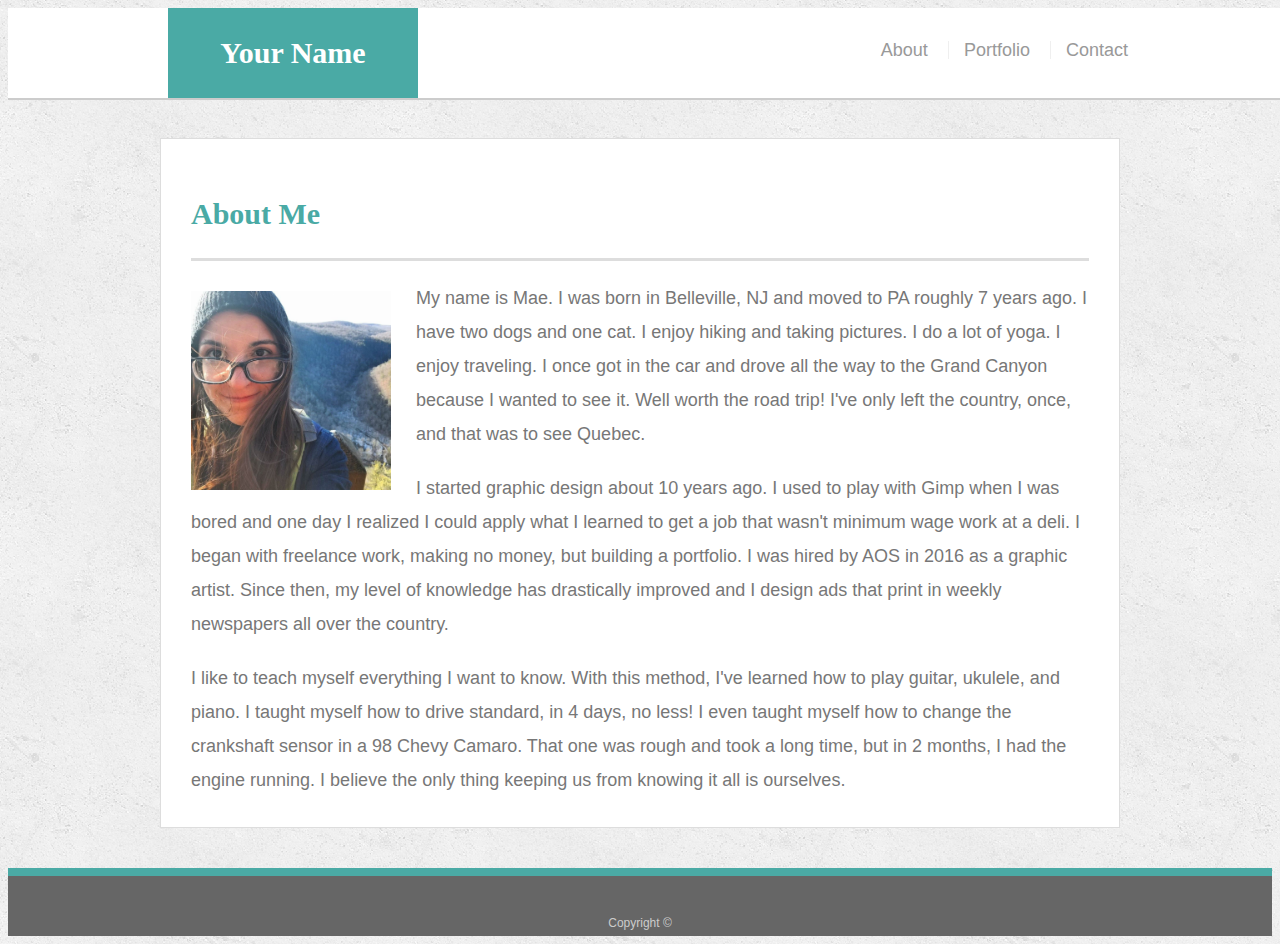
==== index.html @ 39ef4de2 "set up responsive homework" ====
<!doctype html>
<html lang="en-us">

<head>
  <meta charset="UTF-8">
  <title>About | Margaret Egner</title>
  <link rel="stylesheet" type="text/css" href="assets/css/style.css">
</head>

<body>

  <header id="masthead">
    <div class="container">
      <a href="index.html" id="logo">Your Name</a>
      <nav>
        <a href="index.html">About</a>
        <a href="portfolio.html">Portfolio</a>
        <a href="contact.html">Contact</a>
      </nav>
    </div>
  </header>

  <div id="main-container" class="container">
    <section class="main-section">
      <h1>About Me</h1>

      <img src="assets/images/me.jpg" class="auth-image" alt="Mae">

      <p>My name is Mae. I was born in Belleville, NJ and moved to PA roughly 7 years ago. I have two dogs and one cat. I enjoy hiking and taking pictures. I do a lot of yoga. I enjoy traveling. I once got in the car and drove all the way to the Grand Canyon because I wanted to see it. Well worth the road trip! I've only left the country, once, and that was to see Quebec.</p>

      <p>I started graphic design about 10 years ago. I used to play with Gimp when I was bored and one day I realized I could apply what I learned to get a job that wasn't minimum wage work at a deli. I began with freelance work, making no money, but building a portfolio. I was hired by AOS in 2016 as a graphic artist. Since then, my level of knowledge has drastically improved and I design ads that print in weekly newspapers all over the country.</p>

      <p>I like to teach myself everything I want to know. With this method, I've learned how to play guitar, ukulele, and piano. I taught myself how to drive standard, in 4 days, no less! I even taught myself how to change the crankshaft sensor in a 98 Chevy Camaro. That one was rough and took a long time, but in 2 months, I had the engine running. I believe the only thing keeping us from knowing it all is ourselves.</p>

    </section>

  </div>

  <footer>
    <div class="container">
      Copyright &copy; 
    </div>
  </footer>
</body>

</html>
---- assets/css/style.css ----
body {
    font-family: Arial, "Helvetica Neue", Helvetica, sans-serif;
    font-size: 18px;
    line-height: 34px;
    color: #777777;
    background: url("../images/concrete_seamless.png");
  }
  
  * {
    box-sizing: border-box;
  }
  
  /* general */
  
  .container {
    width: 100%;
    max-width: 960px;
    margin: 0 auto;
    clear: both;
  }
  
  h1,
  h2,
  h3,
  p {
    margin-bottom: 20px;
  }
  
  p:last-child {
    margin-bottom: 0;
  }
  
  h1,
  h2,
  h3 {
    font-family: Georgia, Times, "Times New Roman", serif;
    font-weight: 700;
    color: #4aaaa5;
  }
  
  h1 {
    padding-bottom: 20px;
    font-size: 30px;
    line-height: 49px;
    border-bottom: 3px solid #dddddd;
  }
  
  h2,
  h3 {
    font-size: 22px;
  }
  
  /* header */
  
  #masthead {
    position: fixed;
    z-index: 99;
    width: 100%;
    margin: 0 0 30px;
    overflow: auto;
    color: #ffffff;
    background: #ffffff;
    border-bottom: 2px solid #cccccc;
  }
  
  #logo {
    float: left;
    width: 250px;
    height: 90px;
    font-family: Georgia, Times, "Times New Roman", serif;
    font-size: 30px;
    font-weight: 700;
    line-height: 90px;
    color: #ffffff;
    text-align: center;
    text-decoration: none;
    background: #4aaaa5;
  }
  
  nav {
    float: right;
    margin-top: 25px;
  }
  
  nav a {
    display: inline-block;
    padding-left: 15px;
    margin-left: 15px;
    line-height: 18px;
    color: #999;
    text-decoration: none;
    border-left: 1px solid #efefef;
  }
  
  nav a:first-child {
    border-left: 0 none;
  }
  
  /* footer */
  
  footer {
    padding: 30px 0;
    clear: both;
    font-size: 12px;
    color: #ffffff;
    color: #cccccc;
    text-align: center;
    background: #666666;
    border-top: 8px solid #4aaaa5;
    height: 50px;
  }
  
  h3, h2 {
    padding-bottom: 20px;
    margin-bottom: 15px;
    line-height: 22px;
    border-bottom: 2px solid #eeeeee;
  }
  
  /* main */
  
  #main-container {
    padding-top: 130px;
    min-height: calc(100vh - 70px);
  }
  
  .main-section {
    float: left;
    width: 100%;
    max-width: 960px;
    padding: 30px;
    margin: 0 0 40px;
    background: #ffffff;
    border: 1px solid #dddddd;
  }
  
  /* portfolio page */
  
  .work {
    position: relative;
    float: left;
    width: 274px;
    margin: 20px 0 25px;
    overflow: auto;
  }
  
  .work:nth-child(even) {
    margin-right: 40px;
  }
  
  .work img {
    width: 100%;
    border: 0 none;
    opacity: 0.8;
  }
  
  .work h3 {
    position: absolute;
    bottom: 20px;
    width: 100%;
    padding: 15px;
    margin-bottom: 0;
    font-weight: 300;
    line-height: 30px;
    color: #ffffff;
    text-align: center;
    background: #4aaaa5;
    border-bottom: 0;
  }
  
  .auth-image {
    float: left;
    width: 200px;
    height: auto;
    margin-top: 10px;
    margin-right: 25px;
  }
  
  /* contact page */
  
  #contact-form ul {
    margin-bottom: 20px;
  }
  
  #contact-form li {
    margin-bottom: 10px;
  }
  
  label,
  input[type=text],
  input[type=email],
  textarea {
    display: block;
    width: 100%;
  }
  
  input[type=text],
  input[type=email],
  textarea {
    height: 35px;
    padding: 0 10px;
    font-size: 14px;
    border: 1px solid #dddddd;
  }
  
  textarea {
    height: 200px;
  }
  
  input[type=submit] {
    padding: 10px 30px;
    font-size: 18px;
    color: #ffffff;
    cursor: pointer;
    background: #4aaaa5;
    border: 0 none;
  }
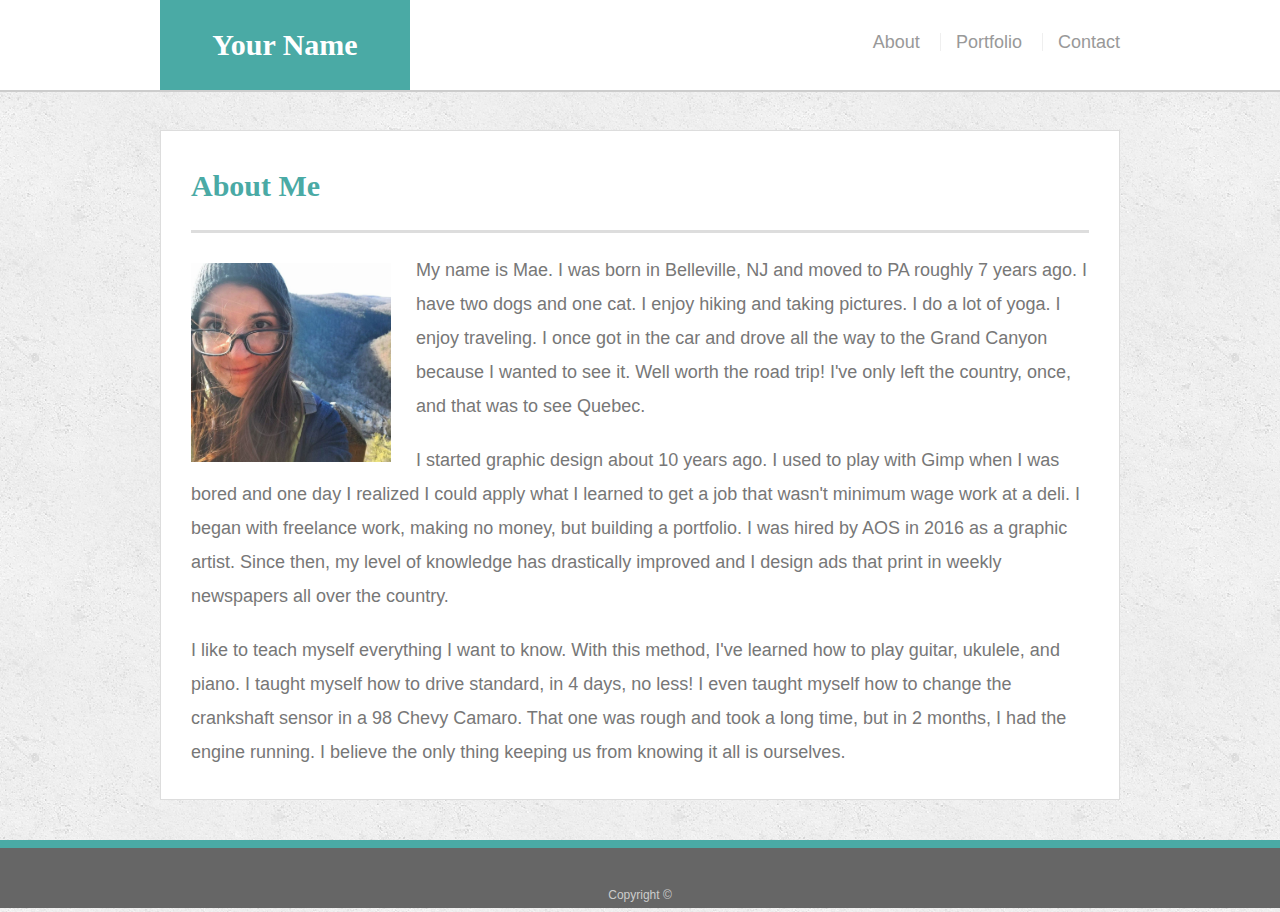
==== commit 9f8eb87f: "figured out mediaqueue code" ====
--- a/index.html
+++ b/index.html
@@ -4,7 +4,10 @@
 <head>
   <meta charset="UTF-8">
   <title>About | Margaret Egner</title>
+  
+  <link rel="stylesheet" type="text/css" href="assets/css/reset.css">
   <link rel="stylesheet" type="text/css" href="assets/css/style.css">
+  <meta name="viewport" content="width=device-width, initial-scale=1.0">
 </head>
 
 <body>
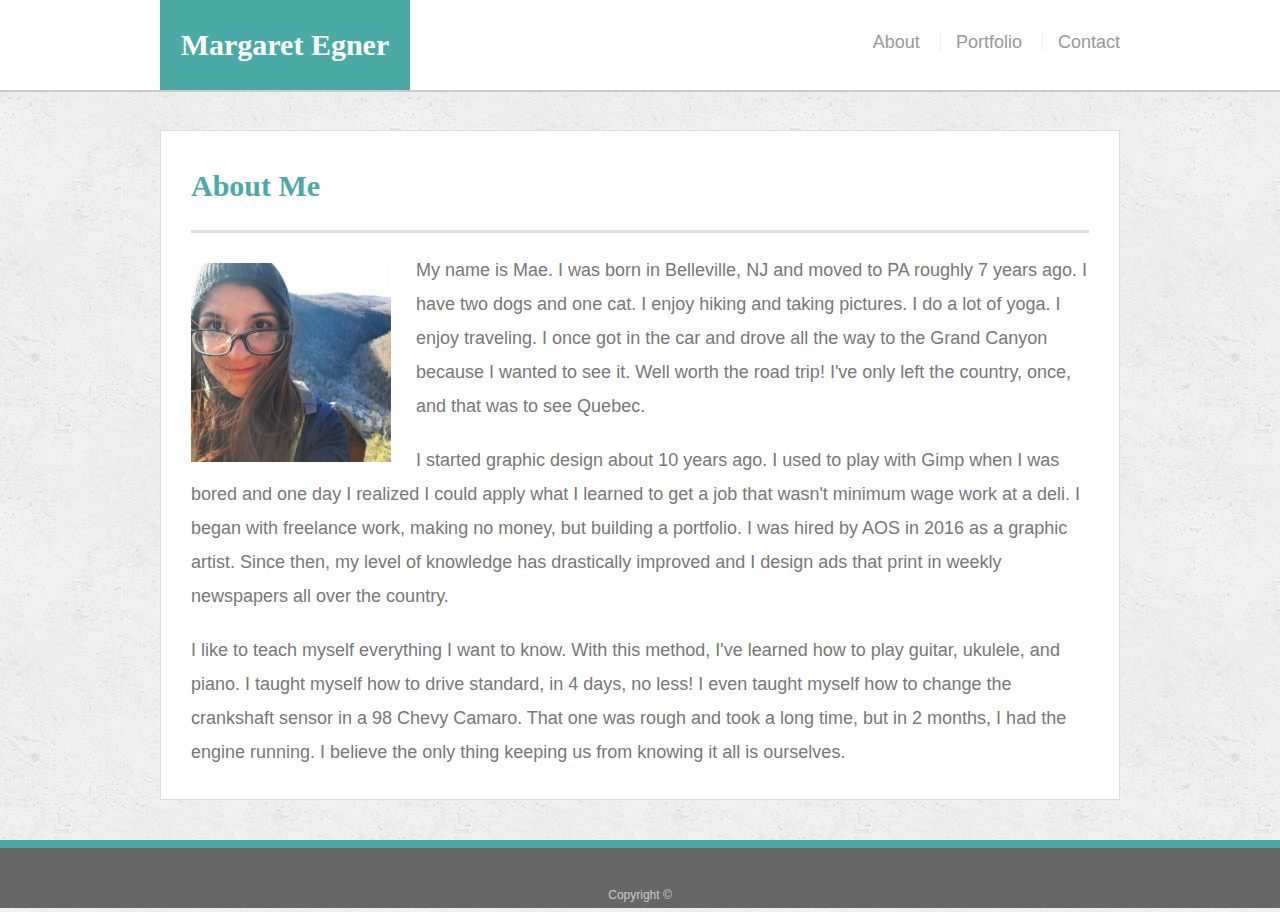
==== commit 31ab89d4: "updated a mistake in the index.html file" ====
--- a/index.html
+++ b/index.html
@@ -14,7 +14,7 @@
 
   <header id="masthead">
     <div class="container">
-      <a href="index.html" id="logo">Your Name</a>
+      <a href="index.html" id="logo">Margaret Egner</a>
       <nav>
         <a href="index.html">About</a>
         <a href="portfolio.html">Portfolio</a>
